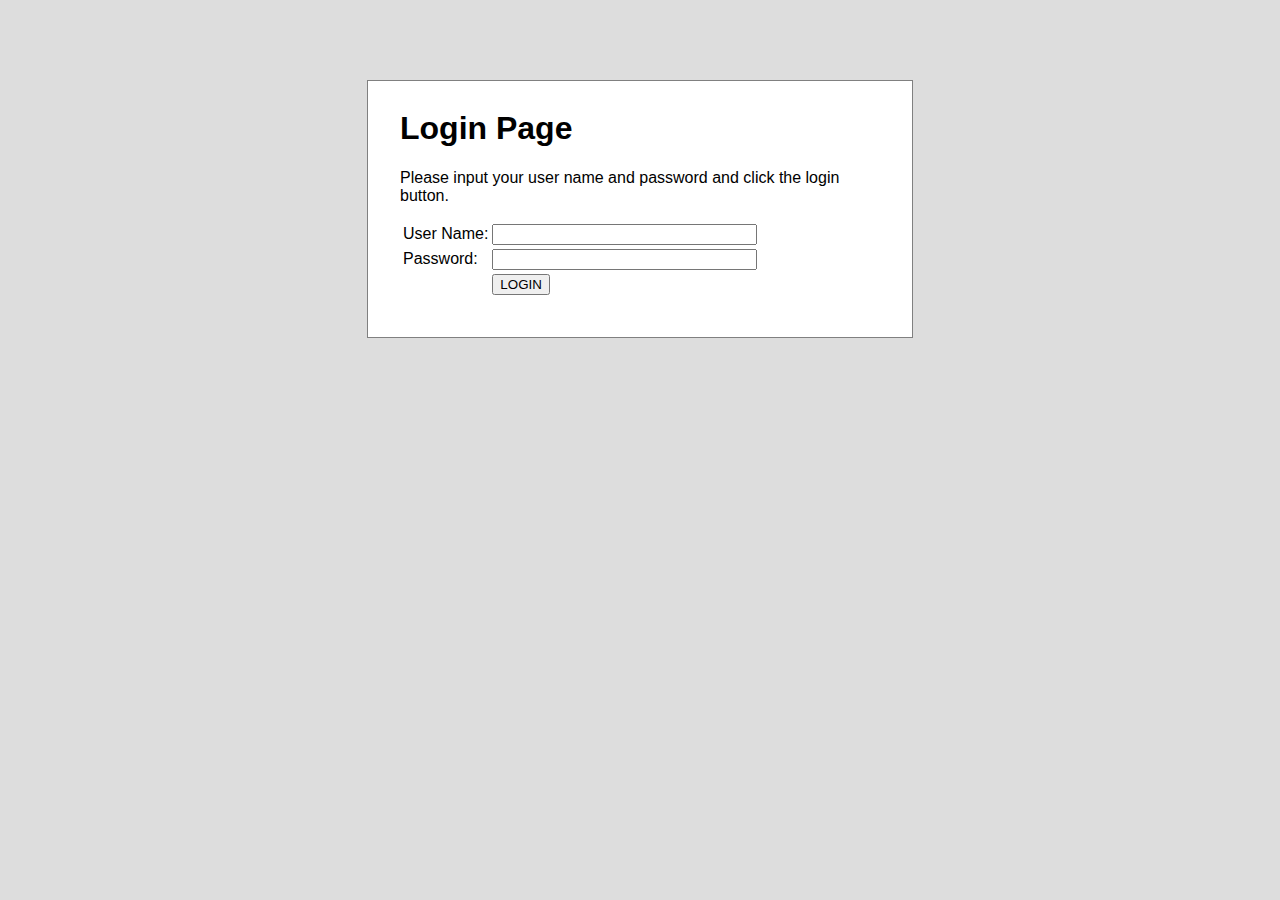
==== demoapp/html/index.html @ 81ab3cd2 "init" ====
<!DOCTYPE html>
<html>
<head>
  <title>Login Page</title>
  <link href="demo.css" media="all" rel="stylesheet" type="text/css">
  <script type="text/javascript">
    function login(username, password) {
        if (username == "demo" && password == "mode") {
            window.location = "welcome.html";
        } else {
            window.location = "error.html";
        }
    }
  </script>
</head>
<body>
  <div id="container">
    <h1>Login Page</h1>
      <p>Please input your user name and password and click the login button.</p>
      <form name="login_form" onsubmit="login(this.username_field.value, this.password_field.value); return false;">
        <table>
          <tr>
            <td><label for="username_field">User Name:</label></td>
            <td><input id="username_field" size="30" type="text"></td>
          </tr>
          <tr>
            <td><label for="password_field">Password:</label></td>
            <td><input id="password_field" size="30" type="password"></td>
          </tr>
          <tr>
            <td>&nbsp;</td>
            <td><input id="login_button" type="submit" value="LOGIN"></td>
          </tr>
        </table>
      </form>
  </div>
</body>
</html>
---- demoapp/html/demo.css ----
body {
    font-family: sans-serif;
    color: black;
    background: #DDDDDD;
}
#container {
    width: 30em;
    height: 15em;
    margin: 5em auto;
    background: white;
    border: 1px solid gray;
    padding: 0.5em 2em;
}
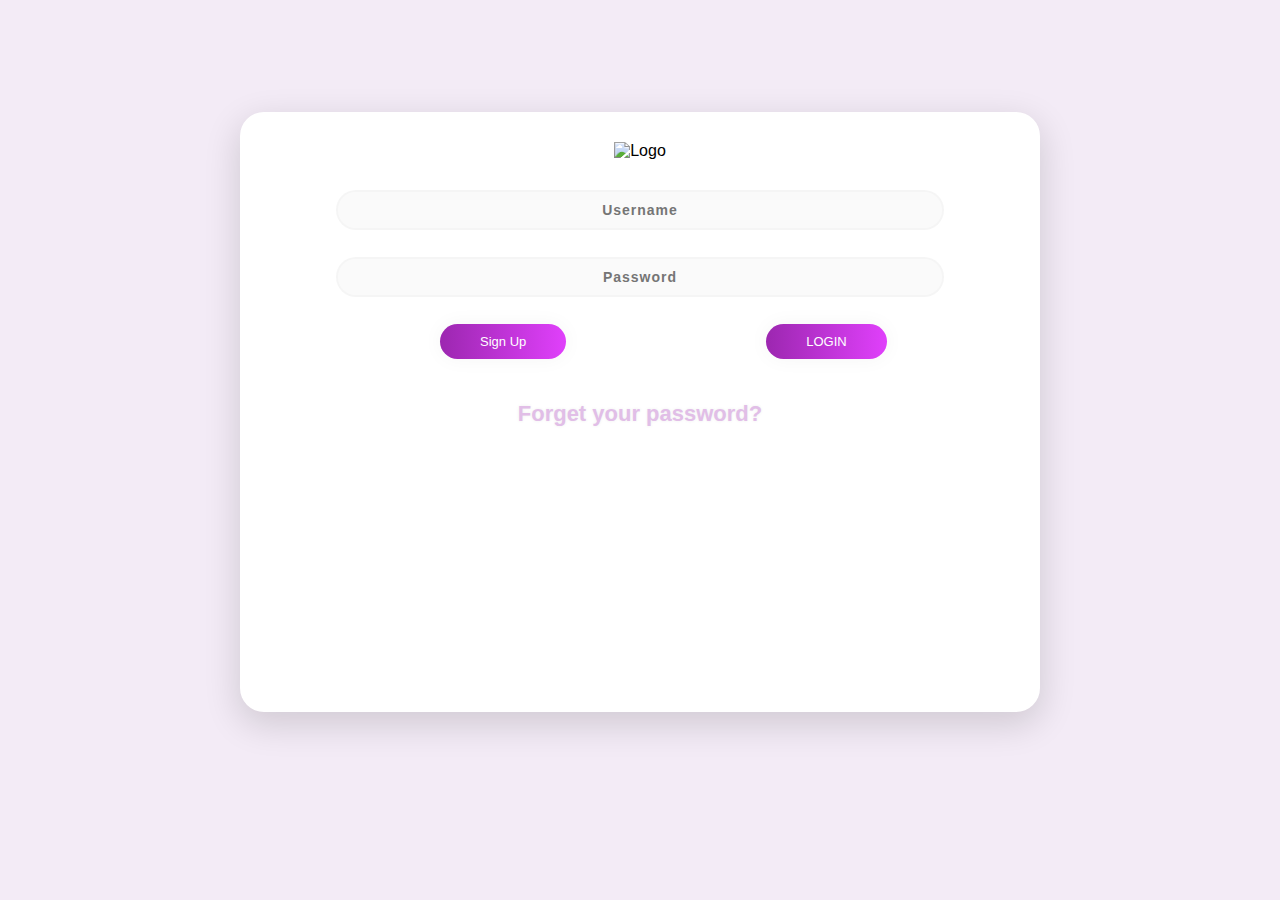
==== commit ccc29203: "update login" ====
--- a/demoapp/html/index.html
+++ b/demoapp/html/index.html
@@ -2,10 +2,10 @@
 <html>
 <head>
   <title>Login Page</title>
-  <link href="demo.css" media="all" rel="stylesheet" type="text/css">
+  <link href="loginpage.css" rel="stylesheet" type="text/css">
   <script type="text/javascript">
     function login(username, password) {
-        if (username == "demo" && password == "mode") {
+        if (username == "abcgroup" && password == "abc123##") {
             window.location = "welcome.html";
         } else {
             window.location = "error.html";
@@ -13,26 +13,17 @@
     }
   </script>
 </head>
+
 <body>
-  <div id="container">
-    <h1>Login Page</h1>
-      <p>Please input your user name and password and click the login button.</p>
-      <form name="login_form" onsubmit="login(this.username_field.value, this.password_field.value); return false;">
-        <table>
-          <tr>
-            <td><label for="username_field">User Name:</label></td>
-            <td><input id="username_field" size="30" type="text"></td>
-          </tr>
-          <tr>
-            <td><label for="password_field">Password:</label></td>
-            <td><input id="password_field" size="30" type="password"></td>
-          </tr>
-          <tr>
-            <td>&nbsp;</td>
-            <td><input id="login_button" type="submit" value="LOGIN"></td>
-          </tr>
-        </table>
-      </form>
-  </div>
+  <div class="main">
+    <div align="center" style="padding-top: 30px;"><img src="../logo.jpg" alt="Logo" width="500" height="250"></div>
+    <form name="login_form" style="padding-top: 30px;" onsubmit="login(this.username_field.value, this.password_field.value); return false;">
+      <input id="username_field" type="text" align="center" placeholder="Username" />
+      <input id="password_field" size="30" type="password" align="center" placeholder="Password" />
+      <div> <input type="button" value="Sign Up" id="signUpbtu"><input class="submit" type="submit" value="LOGIN"></div>
+    </form>
+    <p class="forgetPassword" align="center"><a href="#">Forget your password?</a></p>
+    </div>
 </body>
+
 </html>
--- a/demoapp/html/loginpage.css
+++ b/demoapp/html/loginpage.css
@@ -0,0 +1,125 @@
+body {
+    background-color: #F3EBF6;
+    font-family: 'Ubuntu', sans-serif;
+}
+
+.main {
+    background-color: #FFFFFF;
+    width: 800px;
+    height: 600px;
+    margin: 7em auto;
+    border-radius: 1.5em;
+    box-shadow: 0px 11px 35px 2px rgba(0, 0, 0, 0.14);
+}
+
+.forgetPassword {
+    padding-top: 20px;
+    color: #8C55AA;
+    font-family: 'Ubuntu', sans-serif;
+    font-weight: bold;
+    font-size: 22px;
+}
+
+#username_field {
+width: 76%;
+color: rgb(38, 50, 56);
+font-weight: 700;
+font-size: 14px;
+letter-spacing: 1px;
+background: rgba(136, 126, 126, 0.04);
+padding: 10px 20px;
+border: none;
+border-radius: 20px;
+outline: none;
+box-sizing: border-box;
+border: 2px solid rgba(0, 0, 0, 0.02);
+margin-bottom: 50px;
+margin-left: auto;
+text-align: center;
+margin-bottom: 27px;
+font-family: 'Ubuntu', sans-serif;
+display: block;
+margin-right: auto;
+}
+
+form.login_form {
+    padding-top: 40px;
+}
+
+#password_field {
+width: 76%;
+color: rgb(38, 50, 56);
+font-weight: 700;
+font-size: 14px;
+letter-spacing: 1px;
+background: rgba(136, 126, 126, 0.04);
+padding: 10px 20px;
+border: none;
+border-radius: 20px;
+outline: none;
+box-sizing: border-box;
+border: 2px solid rgba(0, 0, 0, 0.02);
+margin-bottom: 50px;
+margin-left: auto;
+text-align: center;
+margin-bottom: 27px;
+font-family: 'Ubuntu', sans-serif;
+display: block;
+margin-right: auto;
+}
+
+
+#username_field:focus, #password_field:focus {
+    border: 2px solid rgba(0, 0, 0, 0.18) !important;
+    
+}
+
+.submit {
+  cursor: pointer;
+    border-radius: 3em;
+    color: #fff;
+    background: linear-gradient(to right, #9C27B0, #E040FB);
+    border: 0;
+    padding-left: 40px;
+    padding-right: 40px;
+    padding-bottom: 10px;
+    padding-top: 10px;
+    font-family: 'Ubuntu', sans-serif;
+    margin-left: 25%;
+    font-size: 13px;
+    box-shadow: 0 0 20px 1px rgba(0, 0, 0, 0.04);
+}
+
+#signUpbtu {
+    cursor: pointer;
+      border-radius: 3em;
+      color: #fff;
+      background: linear-gradient(to right, #9C27B0, #E040FB);
+      border: 0;
+      padding-left: 40px;
+    padding-right: 40px;
+      padding-bottom: 10px;
+      padding-top: 10px;
+      font-family: 'Ubuntu', sans-serif;
+      margin-left: 25%;
+      font-size: 13px;
+      box-shadow: 0 0 20px 1px rgba(0, 0, 0, 0.04);
+  }
+
+.forgot {
+    text-shadow: 0px 0px 3px rgba(117, 117, 117, 0.12);
+    color: #E1BEE7;
+    padding-top: 15px;
+}
+
+a {
+    text-shadow: 0px 0px 3px rgba(117, 117, 117, 0.12);
+    color: #E1BEE7;
+    text-decoration: none
+}
+
+@media (max-width: 800px) {
+    .main {
+        border-radius: 0px;
+    }
+}